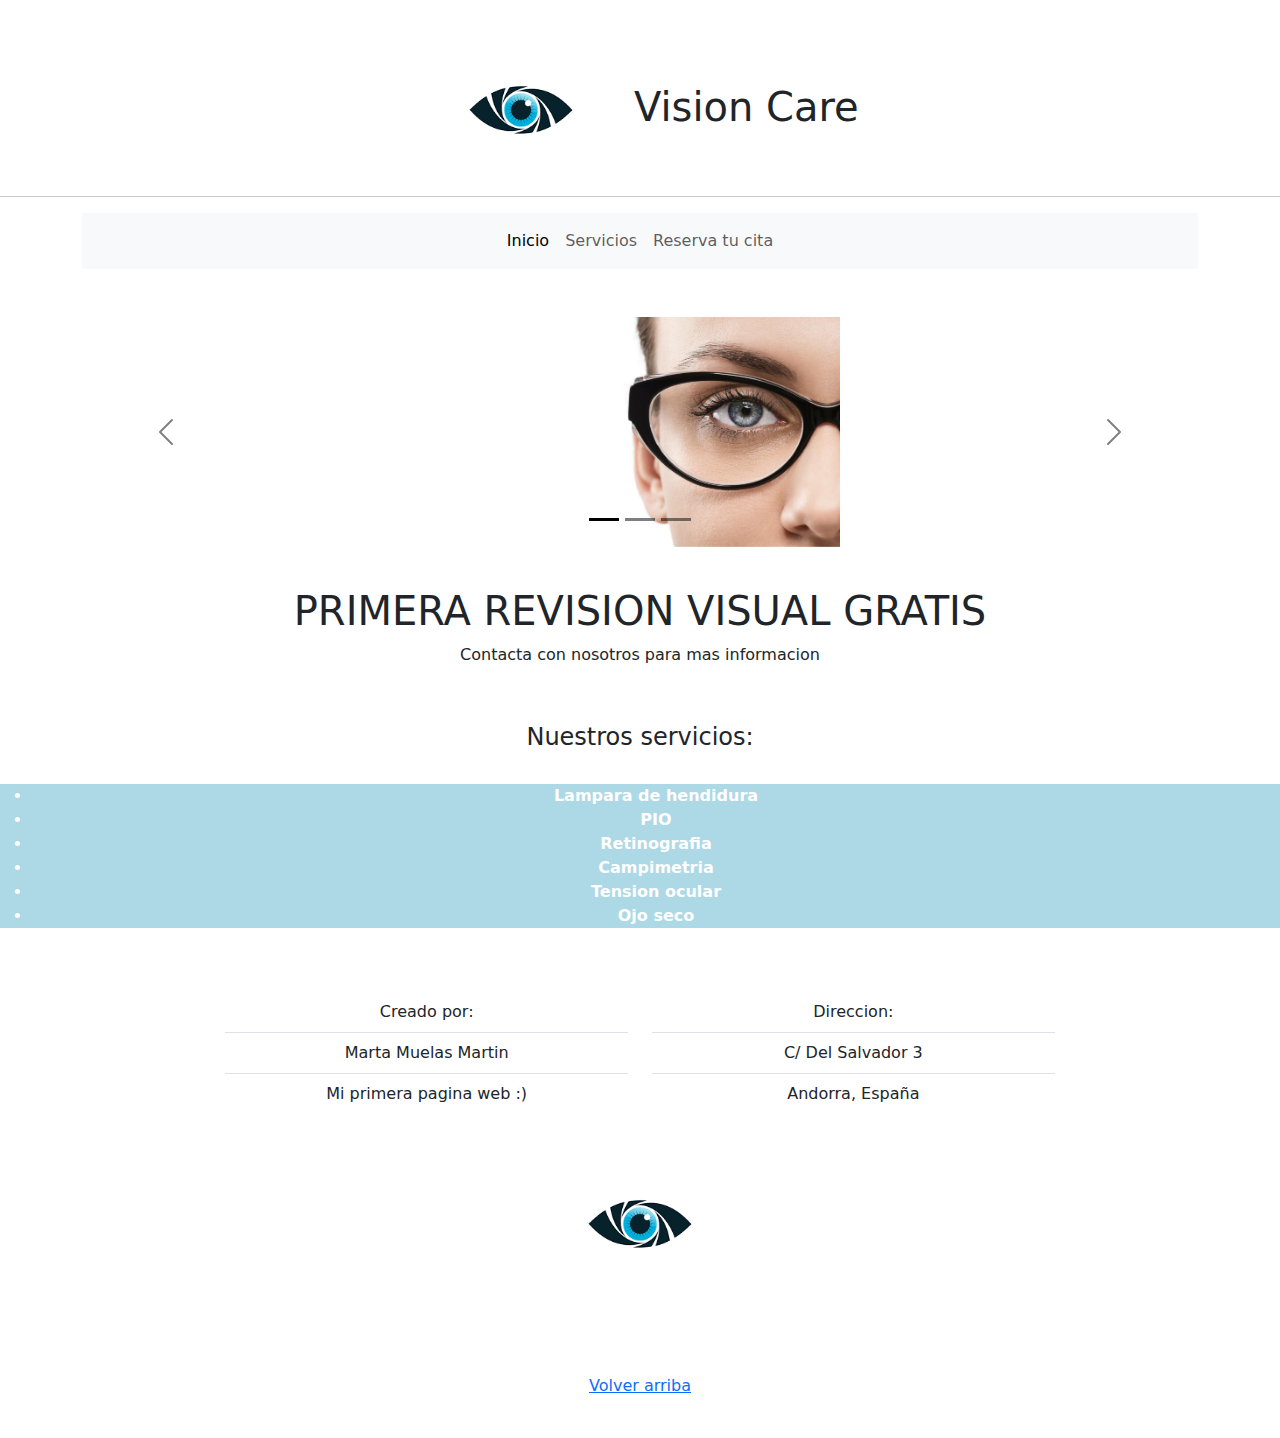
==== index.html @ 825ddf8a "inicio" ====
<!DOCTYPE HTML>

<!--actividad 4-->

<html>
<head>

	<script src="./JS/squery.js"> </script>
	<link href="https://cdn.jsdelivr.net/npm/bootstrap@5.2.3/dist/css/bootstrap.min.css" rel="stylesheet">
	<script src="https://cdn.jsdelivr.net/npm/bootstrap@5.2.3/dist/js/bootstrap.bundle.min.js"></script>

	<link rel="STYLESHEET" TYPE="text/css" href="./CSS/estilos4.css">
	<link rel="STYLESHEET" TYPE="text/css" href="./CSS/bootstrap.min.css">

</head>
<body>
<div align="center">

<a name="ancla"> </a>

<h1 align=center> 
	<img width="200x200" src="./IMG/ojologo.png" alt="imagen no disponible" title="ojologo">
	Vision Care </h1>

<hr>

<div class="container">
	
	
	<div class="row justify-content-center">
		
		<div id="bloque3" class="col-xs-12 col-sm-12 col-md-12 col-lg-12">
		
		<nav class="navbar navbar-expand-lg bg-body-tertiary">
		  <div class="container-fluid">
			
			<button class="navbar-toggler" type="button" data-bs-toggle="collapse" data-bs-target="#navbarScroll" aria-controls="navbarScroll" aria-expanded="false" aria-label="Toggle navigation">
			  <span class="navbar-toggler-icon"></span>
			</button>
			
			<div class="collapse navbar-collapse" id="navbarScroll">
			  
			  <ul class="navbar-nav mx-auto my-2 my-lg-0 navbar-nav-scroll" style="--bs-scroll-height: 100px;">
				
				<li class="nav-item">
				  <a class="nav-link active" aria-current="page" href="index.html">Inicio</a>
				</li>
				
				<li class="nav-item">
				  <a class="nav-link" href="./HTML/menu.html">Servicios</a>
				</li>
				
				<li class="nav-item">
				  <a class="nav-link" href="./HTML/reserva.html">Reserva tu cita</a>
				</li>
			  </ul>
			  

			</div>
		  </div>
		</nav>
		</div>
		
	</div>
	
	<br>
	<br>

	<div class="row justify-content-center align-items-center">
		<div id="bloque4" class="col-xs-12 col-sm-12 col-md-12 col-lg-12">
	
			<div id="myCarousel" class="carousel carousel-dark slide" data-bs-ride="carousel">		
			  
			  <div class="carousel-indicators">
				<button type="button" data-bs-target="#myCarousel" data-bs-slide-to="0" class="active" label="Slide 1"></button>
				<button type="button" data-bs-target="#myCarousel" data-bs-slide-to="1" label="Slide 2"></button>
				<button type="button" data-bs-target="#myCarousel" data-bs-slide-to="2" label="Slide 3"></button>
			  </div>
			  
			  <div class="carousel-inner row align=center">
				<div class="carousel-item active">
					<a href="./HTML/imagen.html">
					<img width="400x400" src="./IMG/gafas1.jpg" alt="imagen no disponible" title="gafas"> 
					</a>
				</div>
				<div class="carousel-item">
				   <a href="./HTML/yoga2.html">
					<img width="400x400" src="./IMG/lentillas.jpg" alt="imagen no disponible" title="lc"> 
					</a>
				</div>
				<div class="carousel-item">
				 <a href="./HTML/yoga3.html">
				 <img width="400x400" src="./IMG/sol.jpg" alt="imagen no disponible" title="sol"> 
				 </a>
				</div>
			  </div>

				  <button class="carousel-control-prev" type="button" data-bs-target="#myCarousel" data-bs-slide="prev">
					<span class="carousel-control-prev-icon" aria-hidden="true"></span>
					<span class="visually-hidden">Previous</span>
				  </button>
				  <button class="carousel-control-next" type="button" data-bs-target="#myCarousel" data-bs-slide="next">
					<span class="carousel-control-next-icon" aria-hidden="true"></span>
					<span class="visually-hidden">Next</span>
				  </button>
				
			</div>	
			
		</div>

	</div>
	
	<div class="row">
		<div id="bloque5" class="col-xs-12 col-sm-12 col-md-12 col-lg-12"></div>
			<div class="container">
				 <div class="jumbotron">
					<h1>PRIMERA REVISION VISUAL GRATIS</h1>
					<p>Contacta con nosotros para mas informacion</p>
				  </div>				
			</div>
	</div>
	
</div>

<br>

<div align="center">
<p align="center">
 <h4> Nuestros servicios:</h4> <br>
		<ul class="fila"><b>
		<li>Lampara de hendidura
		<li>PIO
		<li>Retinografia
		<li>Campimetria
		<li>Tension ocular
		<li>Ojo seco</b>
		</ul>
</p>
</div>

<br>
<br>

	<div class="container-fluid">
		
		<div class="row justify-content-center">
			<div id="bloque6" class="col-xs-4 col-sm-4 col-md-4 col-lg-4">
				<ul class="list-group list-group-flush">
				  <li class="list-group-item">Creado por:</li>
				  <li class="list-group-item">Marta Muelas Martin</li>
				  <li class="list-group-item">Mi primera pagina web :) </li>
				</ul>
			</div>
		
			<div id="bloque7" class="col-xs-4 col-sm-4 col-md-4 col-lg-4">
				
				<ul class="list-group list-group-flush">
				  <li class="list-group-item">Direccion:</li>
				  <li class="list-group-item">C/ Del Salvador 3</li>
				  <li class="list-group-item">Andorra, España</li>
				</ul>

			</div>

			
			<div id="bloque8" class="col-xs-4 col-sm-4 col-md-4 col-lg-4">
				<a href="./IMG/ojologo.png">
				<img width="200x200" src="./IMG/ojologo.png" alt="imagen no disponible" title="ojologo"> 
				</a>
			</div>
		</div>

		<div class="row justify-content-center">
		<div id="bloque9" class="col-xs-12 col-sm-12 col-md-12 col-lg-12">
			<a href="#ancla"> Volver arriba  </a> 
		</div>
		</div>


	</div>


</div>


<body>
</html>
---- CSS/estilos4.css ----
/* Actividad 4 */


/*Inicio*/

h1 {
padding: 40px 0px 0px 0px;}


.fila {
	background-color:lightblue;
}

li {
	color:white;
}

#bloque8{
	
	margin: 40px;
}

#bloque9{
	
	margin: 40px;
}

/* Menu */

#table2 {
  background-color: gray;
  color: black;
  border: 5px solid #blue;
}

td {
	color: white;
}


/* Reserva */

label {
  color: blue;
 
}
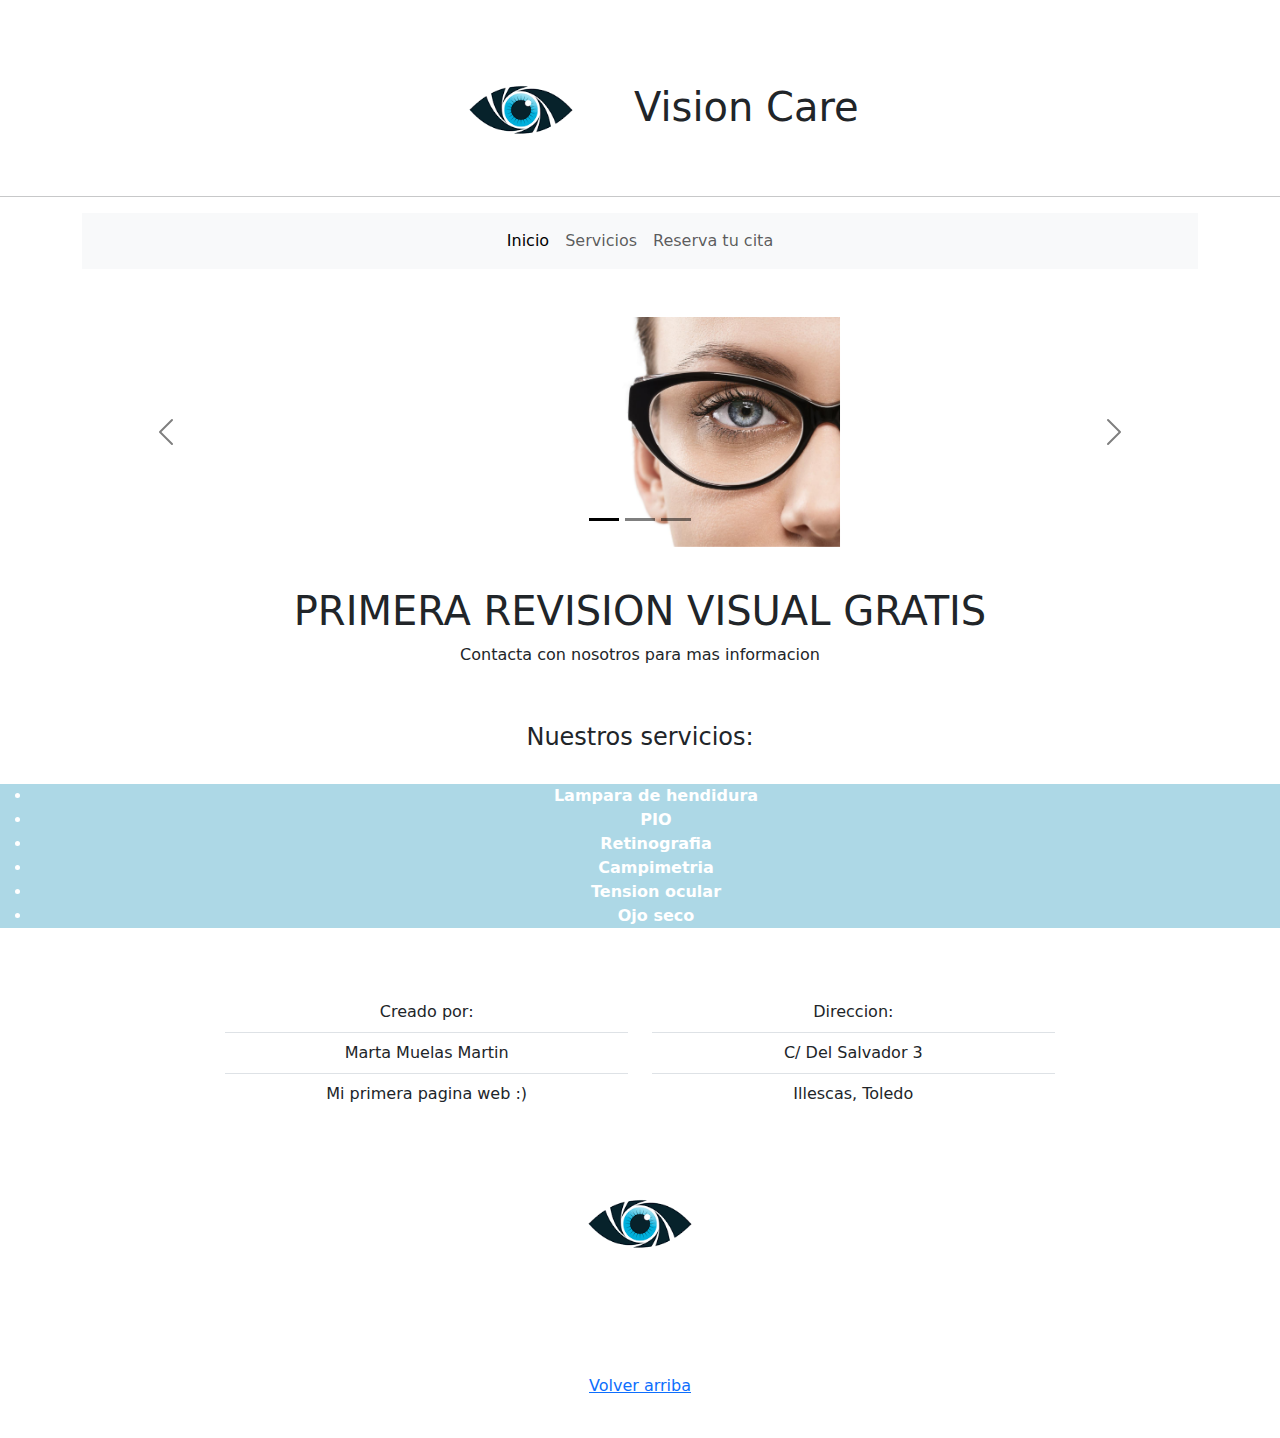
==== commit 937da414: "direccion" ====
--- a/index.html
+++ b/index.html
@@ -157,7 +157,7 @@
 				<ul class="list-group list-group-flush">
 				  <li class="list-group-item">Direccion:</li>
 				  <li class="list-group-item">C/ Del Salvador 3</li>
-				  <li class="list-group-item">Andorra, España</li>
+				  <li class="list-group-item">Illescas, Toledo</li>
 				</ul>
 
 			</div>
@@ -184,4 +184,4 @@
 
 
 <body>
-</html>+</html>
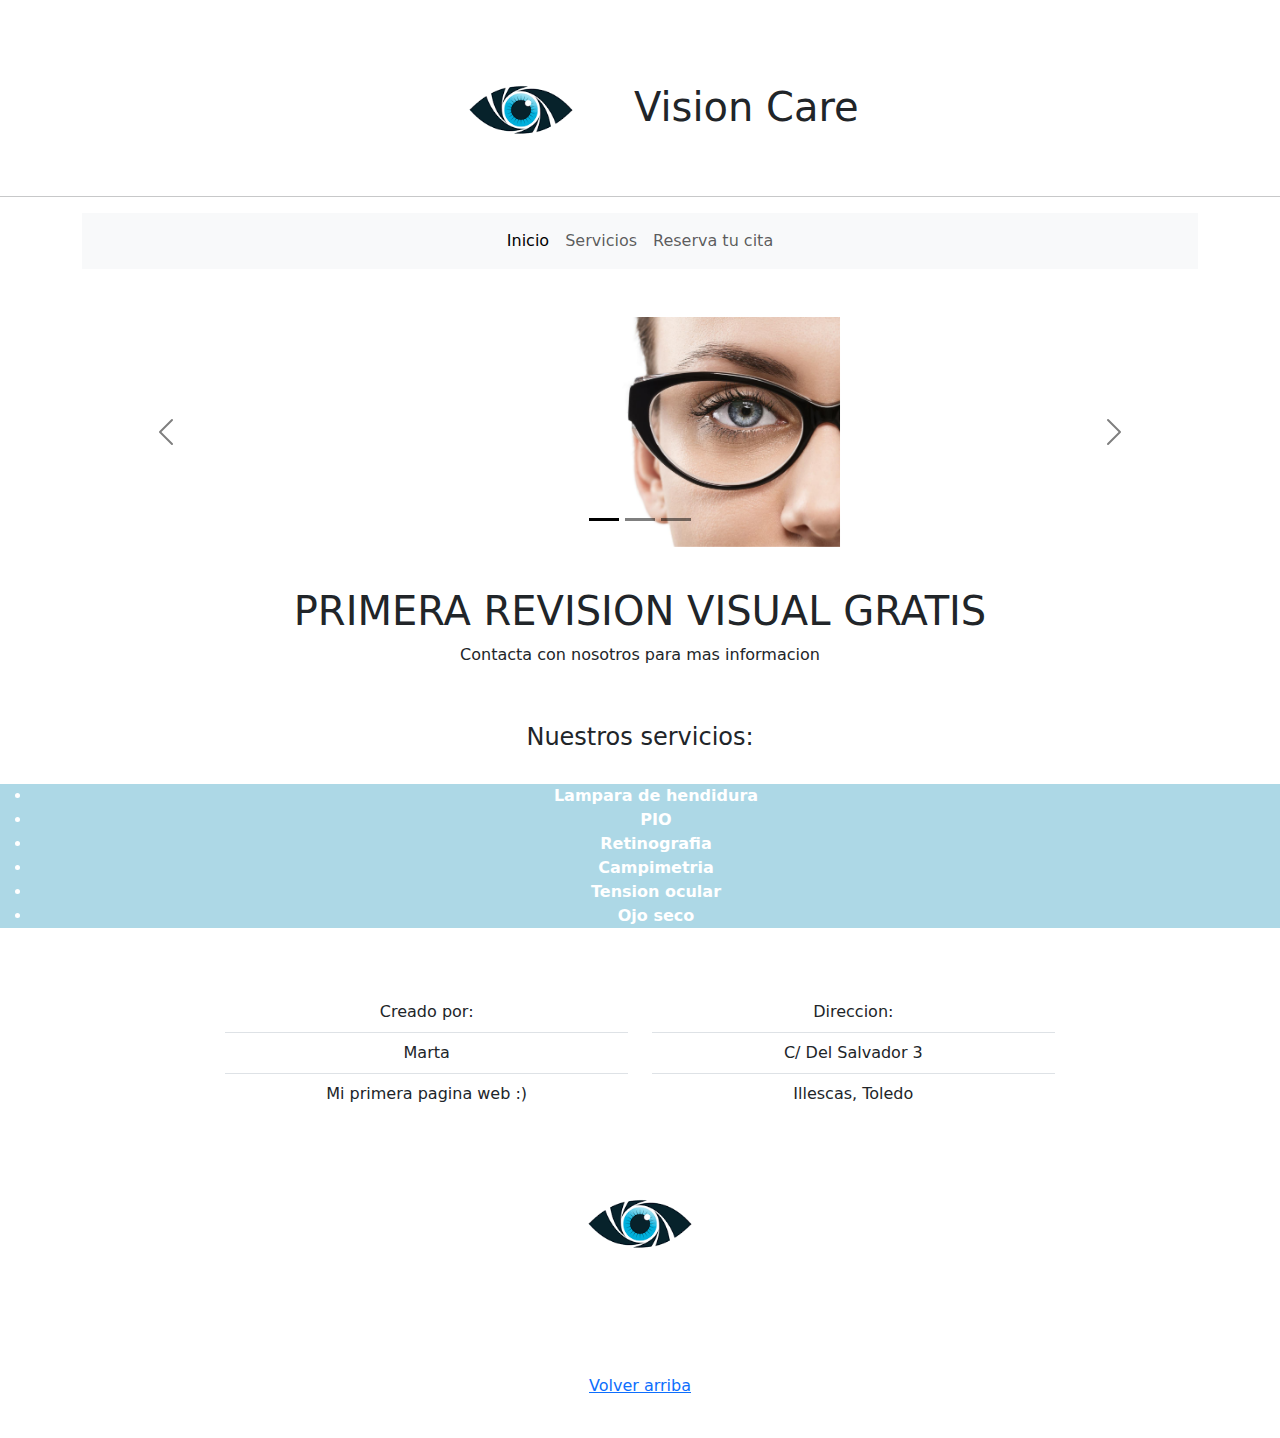
==== commit 54180d76: "Update index.html" ====
--- a/index.html
+++ b/index.html
@@ -147,7 +147,7 @@
 			<div id="bloque6" class="col-xs-4 col-sm-4 col-md-4 col-lg-4">
 				<ul class="list-group list-group-flush">
 				  <li class="list-group-item">Creado por:</li>
-				  <li class="list-group-item">Marta Muelas Martin</li>
+				  <li class="list-group-item">Marta</li>
 				  <li class="list-group-item">Mi primera pagina web :) </li>
 				</ul>
 			</div>
